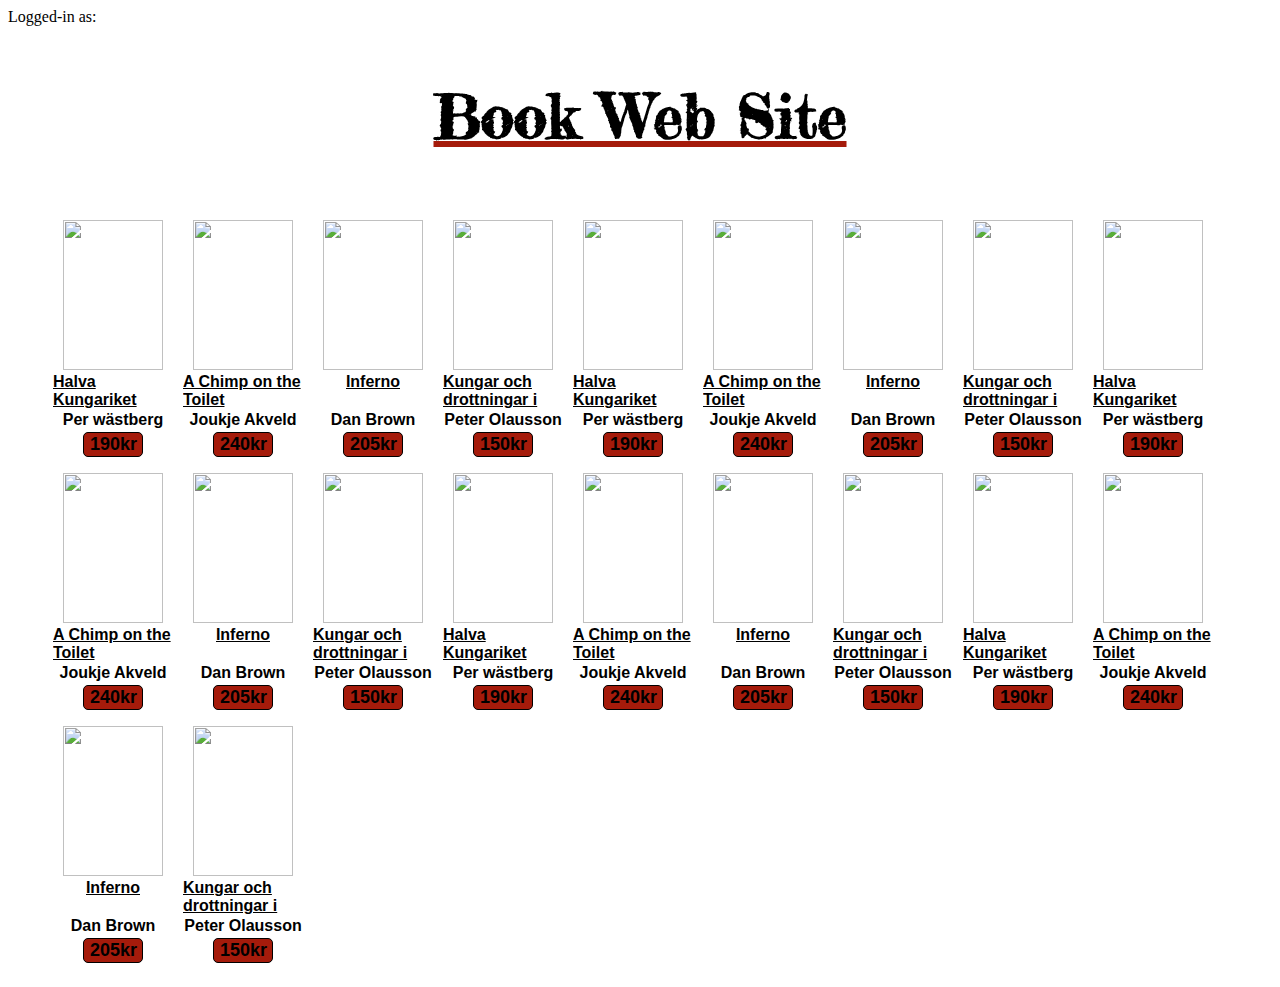
==== singleBook.html @ cd88d334 "book website" ====
<!DOCTYPE html>

<html>

<head>
    <meta http-equiv="X-UA-Compatible" content="IE-edge">
    <meta name="viewport" content="width=device-width, initial-scale=1.0" />
    <meta charset="UTF-8">
    <link rel="stylesheet" href="CSS/bookwebsitestyle.css">
    <link rel="preconnect" href="https://fonts.googleapis.com">
    <link rel="preconnect" href="https://fonts.gstatic.com" crossorigin>
    <link href="https://fonts.googleapis.com/css2?family=Fredericka+the+Great&display=swap" rel="stylesheet">
</head>

<body>
    <div class="flex-container-single-book">
        <div class="section1-flex-container" style="background-color: rgba(255, 255, 255, 0.07);">
            <p id="loginStatus">Logged-in as:</p>
            <div class="websitebox-title" style="background-color: rgba(255, 255, 255, 0.07);">
                <h1 class="single-book-title">Book Web Site</h1>
            </div>
            <div class="book-box-single" id="book-box" style="background-color: rgba(255, 255, 255, 0.07);">
                <ul id="users"></ul>
            </div>
        </div>
    </div>
    <script src="Js/bookwebsite.js"></script>
</body>

</html>
---- CSS/bookwebsitestyle.css ----
.flex-container {
    display: flex;
    flex-direction: row;
    flex-wrap: wrap;
    justify-content: center;
}

.section1 {
    max-width: 80vw;
    margin: 3px;
    padding: 3px;
    border-radius: 5px;
    flex-direction: column;
}

.websitebox-title {
    font-family: 'Fredericka the Great', sans-serif;
    font-size: 30px;
    font-weight: 600;
    text-decoration: underline;
    text-decoration-color: #a51b0b;
    text-align: center;
    margin: 10px;
    padding: 3px;
    border-radius: 5px;
}

.book-box {
    flex-wrap: wrap;
    text-align: center;
    margin: 10px;
    padding: 3px;
    border-radius: 5px;
}

.section2 {
    margin: 3px;
    padding: 3px;
    border-radius: 5px;
}

.sign-in {
    margin: 10px;
    margin-top: 30px;
    padding: 3px;
    border-radius: 5px;
}

form * {
    font-family: sans-serif;
    border: none;
}

input {
    height: 25px;
    width: 91%;
    background-color: rgba(255, 255, 255, 0.07);
    margin-top: 8px;
    padding: 10px;
    border-radius: 5px;
    font-size: 15px;
    font-weight: 600;
}

::placeholder {
    color: black;
}

.login {
    margin-top: 6px;
    margin-bottom: 3px;
    width: 100%;
    background-color: black;
    color: aliceblue;
    padding: 12px;
    border-radius: 5px;
    font-size: 18px;
    font-weight: 600;
    cursor: pointer;
    
}

.login:hover {
    box-shadow: inset 300px 0 0 0 darkslategray;
}

button {
    width: 50%;
    background-color: #a51b0b;
    margin: 3px;
    border: 1px black solid;
    border-radius: 5px;
    font-size: 18px;
    font-weight: 600;
    cursor: pointer;
}

button:hover {
    box-shadow: inset 300px 0 0 0 #cc0000;
}

img {
    width: 100px;
    height: 150px;
    margin: 3px;
}

ul {
    display: flex;
    flex-wrap: wrap;
    flex-direction: row;
    list-style: none;
}

li {
    display: flex;
    flex-direction: column;
    align-items: center;
    width: 120px;
    font-family: sans-serif;
    font-weight: 600;
    padding: 5px;

} 

.book-title {
    height: 38px;
    overflow: hidden;
}


body{
    background-image: 
    url("https://images.pexels.com/photos/4004374/pexels-photo-4004374.jpeg?cs=srgb&dl=pexels-evie-shaffer-4004374.jpg&fm=jpg");
    background-position: center;
}

p {
    display: inline;
}

a {
    color: black;
}


@media screen and (max-width: 1425px) {
    .section1 {
        max-width: 100vw;
    }

    .section2 {
        flex-grow: 1;
    }

}

@media screen and (max-width: 570px) {
    .websitebox-title {
        font-size: 15px;
        font-weight: 300;
        
    }

    img {
        width: 50px;
        height: 100px;
    }

}
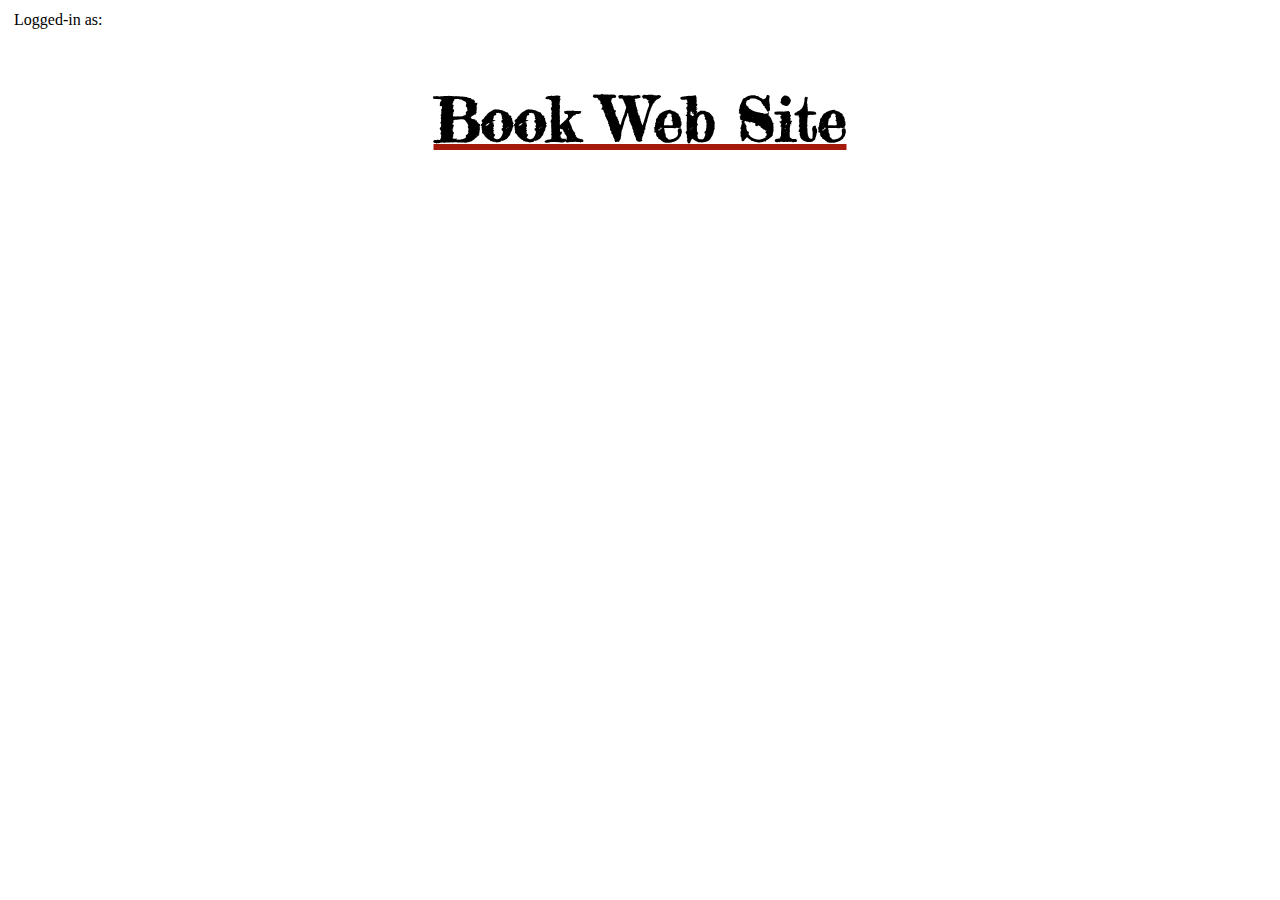
==== commit e726acdb: "uppdate" ====
--- a/singleBook.html
+++ b/singleBook.html
@@ -14,13 +14,13 @@
 
 <body>
     <div class="flex-container-single-book">
-        <div class="section1-flex-container" style="background-color: rgba(255, 255, 255, 0.07);">
+        <div class="section" style="background-color: rgba(255, 255, 255, 0.2);">
             <p id="loginStatus">Logged-in as:</p>
-            <div class="websitebox-title" style="background-color: rgba(255, 255, 255, 0.07);">
+            <div class="websitebox-title" style="background-color: rgba(255, 255, 255, 0.2);">
                 <h1 class="single-book-title">Book Web Site</h1>
             </div>
-            <div class="book-box-single" id="book-box" style="background-color: rgba(255, 255, 255, 0.07);">
-                <ul id="users"></ul>
+            <div class="book-box-single" id="book-box" style="background-color: rgba(255, 255, 255, 0.4);">
+                <div id="single-book"></div>
             </div>
         </div>
     </div>
--- a/CSS/bookwebsitestyle.css
+++ b/CSS/bookwebsitestyle.css
@@ -3,6 +3,14 @@
     flex-direction: row;
     flex-wrap: wrap;
     justify-content: center;
+}
+
+.section {
+    max-width: 100vw;
+    margin: 3px;
+    padding: 3px;
+    border-radius: 5px;
+    flex-direction: column;
 }
 
 .section1 {
@@ -31,6 +39,17 @@
     margin: 10px;
     padding: 3px;
     border-radius: 5px;
+}
+
+#single-book {
+    display: flex;
+    text-align: center;
+}
+
+.book-box-single {
+    margin: 10px;
+    border-radius: 5px;
+    padding: 3px;
 }
 
 .section2 {
@@ -159,13 +178,6 @@
     .websitebox-title {
         font-size: 15px;
         font-weight: 300;
-        
     }
-
-    img {
-        width: 50px;
-        height: 100px;
-    }
-
 }
 
